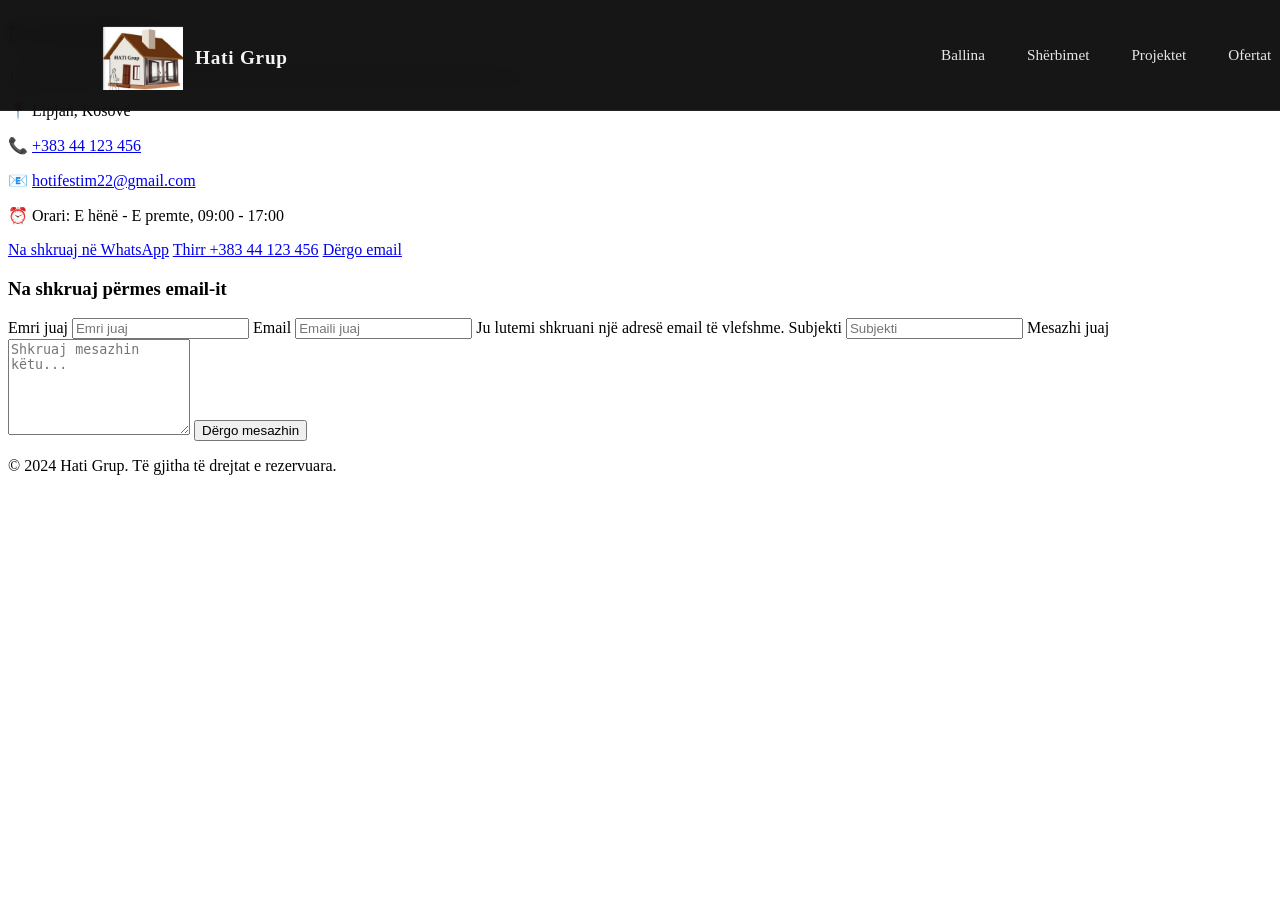
==== contaktete.html @ 6c2ae654 "Add files via upload" ====
<!DOCTYPE html>
<html lang="sq">
<head>
    <meta charset="UTF-8">
    <meta name="viewport" content="width=device-width, initial-scale=1.0">
    <link rel="stylesheet" href="../css/style.css">
    <link rel="stylesheet" href="../header.css">
    <link rel="stylesheet" href="../css/contaktet.css">
    <title>Kontakti - Hati Grup</title>
</head>
<body>
<header>
    <div class="brand">
        <div class="logo">
            <img src="../1000008450.jpg" alt="Hati Grup Logo">
        </div>
        <h1>Hati Grup</h1>
    </div>

    <nav>
        <a href="index.html">Ballina</a>
        <a href="sherbimet.html">Shërbimet</a>
        <a href="projektet.html">Projektet</a>
        <a href="ofertat.html">Ofertat</a>
        <a href="contaktete.html">Kontakti</a>
    </nav>
</header>

<main>
    <section class="contact">
        <div class="contact-wrapper">
            <h2 class="title">Na Kontaktoni</h2>
            <p>Jemi këtu për të ndihmuar me çdo pyetje që keni për ndërtimet dhe projektet tona.</p>
            <p>📍 Lipjan, Kosovë</p>
            <p>📞 <a href="tel:+38344123456">+383 44 123 456</a></p>
            <p>📧 <a href="mailto:hotifestim22@gmail.com">hotifestim22@gmail.com</a></p>
            <p>⏰ Orari: E hënë - E premte, 09:00 - 17:00</p>

            <div class="contact-actions">
                <a href="https://wa.me/38344123456?text=Pershendetje%20Hati%20Grup.%20Jam%20interesuar%20per%20sh%C3%ABrbimet%20tuaja." target="_blank" rel="noreferrer" class="contact-btn whatsapp">Na shkruaj në WhatsApp</a>
                <a href="tel:+38344123456" class="contact-btn phone">Thirr +383 44 123 456</a>
                <a href="mailto:hotifestim22@gmail.com" class="contact-btn email">Dërgo email</a>
            </div>
        </div>
        <div class="contact-form-wrapper">
            <h3>Na shkruaj përmes email-it</h3>
            <form id="contactForm" action="#" method="post" class="contact-form" novalidate>
                <label for="name">Emri juaj</label>
                <input type="text" id="name" name="name" placeholder="Emri juaj" required>

                <label for="email">Email</label>
                <input type="email" id="emailInput" name="email" placeholder="Emaili juaj" required>
                <span id="emailError" class="error-message hidden">Ju lutemi shkruani një adresë email të vlefshme.</span>

                <label for="subject">Subjekti</label>
                <input type="text" id="subject" name="subject" placeholder="Subjekti" required>

                <label for="message">Mesazhi juaj</label>
                <textarea id="message" name="message" rows="6" placeholder="Shkruaj mesazhin këtu..." required></textarea>

                <button type="submit">Dërgo mesazhin</button>
                <p id="submitMessage" class="submit-message hidden" aria-live="polite"></p>
            </form>
        </div>
    </section>
</main>

<footer>
    <p>&copy; 2024 Hati Grup. Të gjitha të drejtat e rezervuara.</p>
</footer>

<script src="../js/script.js"></script>
</body>
</html>
---- header.css ----
header {
    position: fixed;
    top: 0;
    left: 0;
    width: 100%;
    z-index: 1000;
    display: flex;
    align-items: center;
    justify-content: flex-start;
    gap: 24px;
    padding: 20px 8%;
    background: rgba(8, 8, 8, 0.94);
    backdrop-filter: blur(14px);
    border-bottom: 1px solid rgba(255, 255, 255, 0.06);
}

.brand {
    display: flex;
    align-items: center;
    gap: 12px;
    margin-top: 6px;
    margin-right: auto;
    flex-direction: row;
}

nav {
    margin-left: 0;
}

.logo {
    display: flex;
    align-items: center;
    justify-content: center;
}

.logo img {
    height: 64px;
    width: auto;
    display: block;
}

header h1 {
    color: #f5f5f5;
    font-size: 1.2rem;
    font-weight: 700;
    letter-spacing: 0.04em;
    margin: 0;
    text-align: center;
}

nav {
    display: flex;
    align-items: center;
    gap: 10px;
    flex-wrap: wrap;
    margin-left: 0;
}

nav a {
    color: #e6e6e6;
    text-decoration: none;
    padding: 10px 16px;
    border-radius: 999px;
    transition: all 0.25s ease;
    font-weight: 500;
    font-size: 0.95rem;
}

nav a:hover,
nav a.active {
    color: #111;
    background: #d4af37;
}

nav a.active {
    box-shadow: 0 12px 32px rgba(212, 175, 55, 0.20);
}

@media (max-width: 760px) {
    header {
        padding: 16px 6%;
        display: flex;
        flex-direction: column;
        align-items: center;
    }

    .brand {
        margin-top: 8px;
        order: 2;
    }

    .logo img {
        height: 56px;
    }

    nav {
        order: 3;
        width: 100%;
        justify-content: center;
    }

    nav a {
        margin: 0;
        padding: 10px 14px;
        font-size: 0.9rem;
    }
}
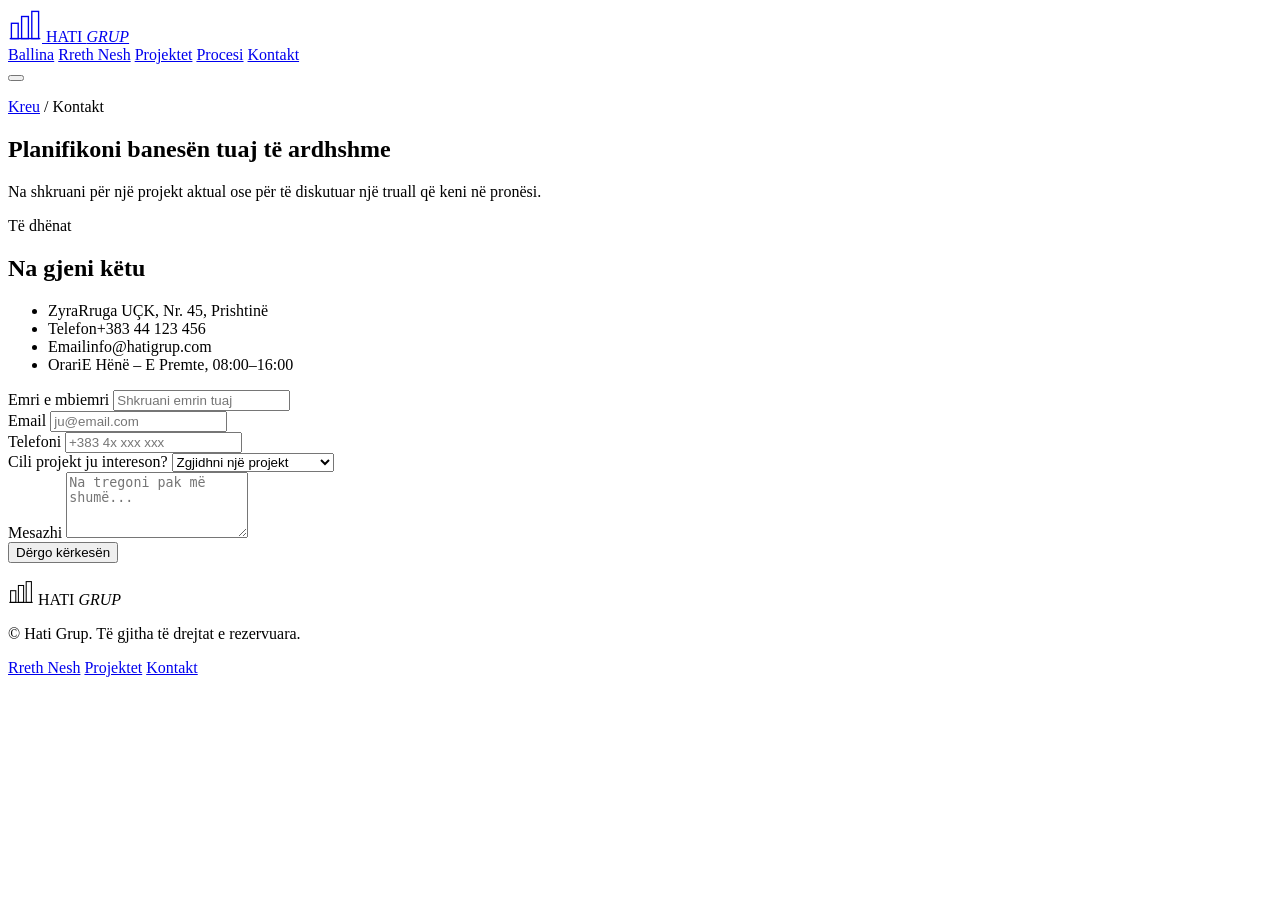
==== commit f80f7126: "Update contaktete.html" ====
--- a/contaktete.html
+++ b/contaktete.html
@@ -1,74 +1,126 @@
 <!DOCTYPE html>
 <html lang="sq">
 <head>
-    <meta charset="UTF-8">
-    <meta name="viewport" content="width=device-width, initial-scale=1.0">
-    <link rel="stylesheet" href="../css/style.css">
-    <link rel="stylesheet" href="../header.css">
-    <link rel="stylesheet" href="../css/contaktet.css">
-    <title>Kontakti - Hati Grup</title>
+<meta charset="UTF-8">
+<meta name="viewport" content="width=device-width, initial-scale=1.0">
+<title>Kontakt — Hati Grup</title>
+<link rel="preconnect" href="https://fonts.googleapis.com">
+<link href="https://fonts.googleapis.com/css2?family=Space+Grotesk:wght@400;500;600;700&family=IBM+Plex+Sans:wght@400;500;600&family=IBM+Plex+Mono:wght@400;500&display=swap" rel="stylesheet">
+<link rel="stylesheet" href="/css/common.css">
+<link rel="stylesheet" href="/css/kontaktet.css">
 </head>
 <body>
-<header>
-    <div class="brand">
-        <div class="logo">
-            <img src="../1000008450.jpg" alt="Hati Grup Logo">
-        </div>
-        <h1>Hati Grup</h1>
-    </div>
 
-    <nav>
-        <a href="index.html">Ballina</a>
-        <a href="sherbimet.html">Shërbimet</a>
-        <a href="projektet.html">Projektet</a>
-        <a href="ofertat.html">Ofertat</a>
-        <a href="contaktete.html">Kontakti</a>
+<header class="site-header" id="top">
+  <div class="wrap header-inner">
+    <a href="index.html" class="brand">
+      <span class="brand-mark" aria-hidden="true">
+        <svg viewBox="0 0 40 40" width="34" height="34">
+          <rect x="4" y="18" width="8" height="18" fill="none" stroke="currentColor" stroke-width="1.6"/>
+          <rect x="16" y="10" width="8" height="26" fill="none" stroke="currentColor" stroke-width="1.6"/>
+          <rect x="28" y="4" width="8" height="32" fill="none" stroke="currentColor" stroke-width="1.6"/>
+          <line x1="2" y1="36" x2="38" y2="36" stroke="currentColor" stroke-width="1.6"/>
+        </svg>
+      </span>
+      <span class="brand-text">HATI <em>GRUP</em></span>
+    </a>
+    <nav class="main-nav" id="mainNav">
+      <a href="index.html">Ballina</a> 
+
+      <a href="rreth.html">Rreth Nesh</a>
+      <a href="projektet.html">Projektet</a>
+      <a href="index.html#procesi">Procesi</a>
+      <a href="kontaktet.html" class="nav-cta is-current">Kontakt</a>
     </nav>
+    <button class="nav-toggle" id="navToggle" aria-label="Hap menynë" aria-expanded="false">
+      <span></span><span></span><span></span>
+    </button>
+  </div>
 </header>
 
-<main>
-    <section class="contact">
-        <div class="contact-wrapper">
-            <h2 class="title">Na Kontaktoni</h2>
-            <p>Jemi këtu për të ndihmuar me çdo pyetje që keni për ndërtimet dhe projektet tona.</p>
-            <p>📍 Lipjan, Kosovë</p>
-            <p>📞 <a href="tel:+38344123456">+383 44 123 456</a></p>
-            <p>📧 <a href="mailto:hotifestim22@gmail.com">hotifestim22@gmail.com</a></p>
-            <p>⏰ Orari: E hënë - E premte, 09:00 - 17:00</p>
+<section class="page-banner">
+  <div class="blueprint-grid" aria-hidden="true"></div>
+  <div class="wrap page-banner-inner">
+    <p class="breadcrumb"><a href="index.html">Kreu</a> / Kontakt</p>
+    <h1>Planifikoni banesën tuaj të ardhshme</h1>
+    <p class="page-banner-lead">Na shkruani për një projekt aktual ose për të diskutuar një truall që keni në pronësi.</p>
+  </div>
+</section>
 
-            <div class="contact-actions">
-                <a href="https://wa.me/38344123456?text=Pershendetje%20Hati%20Grup.%20Jam%20interesuar%20per%20sh%C3%ABrbimet%20tuaja." target="_blank" rel="noreferrer" class="contact-btn whatsapp">Na shkruaj në WhatsApp</a>
-                <a href="tel:+38344123456" class="contact-btn phone">Thirr +383 44 123 456</a>
-                <a href="mailto:hotifestim22@gmail.com" class="contact-btn email">Dërgo email</a>
-            </div>
-        </div>
-        <div class="contact-form-wrapper">
-            <h3>Na shkruaj përmes email-it</h3>
-            <form id="contactForm" action="#" method="post" class="contact-form" novalidate>
-                <label for="name">Emri juaj</label>
-                <input type="text" id="name" name="name" placeholder="Emri juaj" required>
+<section class="contact-section">
+  <div class="wrap contact-grid">
+    <div class="contact-info">
+      <p class="eyebrow">Të dhënat</p>
+      <h2>Na gjeni këtu</h2>
+      <ul class="info-list">
+        <li><span>Zyra</span>Rruga UÇK, Nr. 45, Prishtinë</li>
+        <li><span>Telefon</span>+383 44 123 456</li>
+        <li><span>Email</span>info@hatigrup.com</li>
+        <li><span>Orari</span>E Hënë – E Premte, 08:00–16:00</li>
+      </ul>
+    </div>
+    <form class="contact-form" id="contactForm" novalidate>
+      <div class="form-row">
+        <label for="name">Emri e mbiemri</label>
+        <input type="text" id="name" name="name" placeholder="Shkruani emrin tuaj" required>
+        <span class="field-error" data-for="name"></span>
+      </div>
+      <div class="form-row">
+        <label for="email">Email</label>
+        <input type="email" id="email" name="email" placeholder="ju@email.com" required>
+        <span class="field-error" data-for="email"></span>
+      </div>
+      <div class="form-row">
+        <label for="phone">Telefoni</label>
+        <input type="tel" id="phone" name="phone" placeholder="+383 4x xxx xxx">
+      </div>
+      <div class="form-row">
+        <label for="project">Cili projekt ju intereson?</label>
+        <select id="project" name="project">
+          <option value="">Zgjidhni një projekt</option>
+          <option value="dardania">Rezidenca Dardania</option>
+          <option value="arberia">Kompleksi Arbëria Park</option>
+          <option value="bardha">Shtëpitë e Bardha</option>
+          <option value="velania">Rezidenca Velania</option>
+          <option value="lakrishte">Kulla Lakrishte</option>
+          <option value="kalabria">Rezidenca Kalabria</option>
+          <option value="tjeter">Diçka tjetër</option>
+        </select>
+      </div>
+      <div class="form-row">
+        <label for="message">Mesazhi</label>
+        <textarea id="message" name="message" rows="4" placeholder="Na tregoni pak më shumë..." required></textarea>
+        <span class="field-error" data-for="message"></span>
+      </div>
+      <button type="submit" class="btn btn-primary btn-block">Dërgo kërkesën</button>
+      <p class="form-status" id="formStatus" role="status" aria-live="polite"></p>
+    </form>
+  </div>
+</section>
 
-                <label for="email">Email</label>
-                <input type="email" id="emailInput" name="email" placeholder="Emaili juaj" required>
-                <span id="emailError" class="error-message hidden">Ju lutemi shkruani një adresë email të vlefshme.</span>
-
-                <label for="subject">Subjekti</label>
-                <input type="text" id="subject" name="subject" placeholder="Subjekti" required>
-
-                <label for="message">Mesazhi juaj</label>
-                <textarea id="message" name="message" rows="6" placeholder="Shkruaj mesazhin këtu..." required></textarea>
-
-                <button type="submit">Dërgo mesazhin</button>
-                <p id="submitMessage" class="submit-message hidden" aria-live="polite"></p>
-            </form>
-        </div>
-    </section>
-</main>
-
-<footer>
-    <p>&copy; 2024 Hati Grup. Të gjitha të drejtat e rezervuara.</p>
+<footer class="site-footer">
+  <div class="wrap footer-inner">
+    <div class="brand footer-brand">
+      <span class="brand-mark" aria-hidden="true">
+        <svg viewBox="0 0 40 40" width="26" height="26">
+          <rect x="4" y="18" width="8" height="18" fill="none" stroke="currentColor" stroke-width="1.6"/>
+          <rect x="16" y="10" width="8" height="26" fill="none" stroke="currentColor" stroke-width="1.6"/>
+          <rect x="28" y="4" width="8" height="32" fill="none" stroke="currentColor" stroke-width="1.6"/>
+          <line x1="2" y1="36" x2="38" y2="36" stroke="currentColor" stroke-width="1.6"/>
+        </svg>
+      </span>
+      <span class="brand-text">HATI <em>GRUP</em></span>
+    </div>
+    <p class="footer-copy">© <span id="year"></span> Hati Grup. Të gjitha të drejtat e rezervuara.</p>
+    <div class="footer-links">
+      <a href="rreth.html">Rreth Nesh</a>
+      <a href="projektet.html">Projektet</a>
+      <a href="kontakt.html">Kontakt</a>
+    </div>
+  </div>
 </footer>
 
-<script src="../js/script.js"></script>
+<script src="/js/common.js"></script>
+<script src="/js/kontakt.js"></script>
 </body>
 </html>
